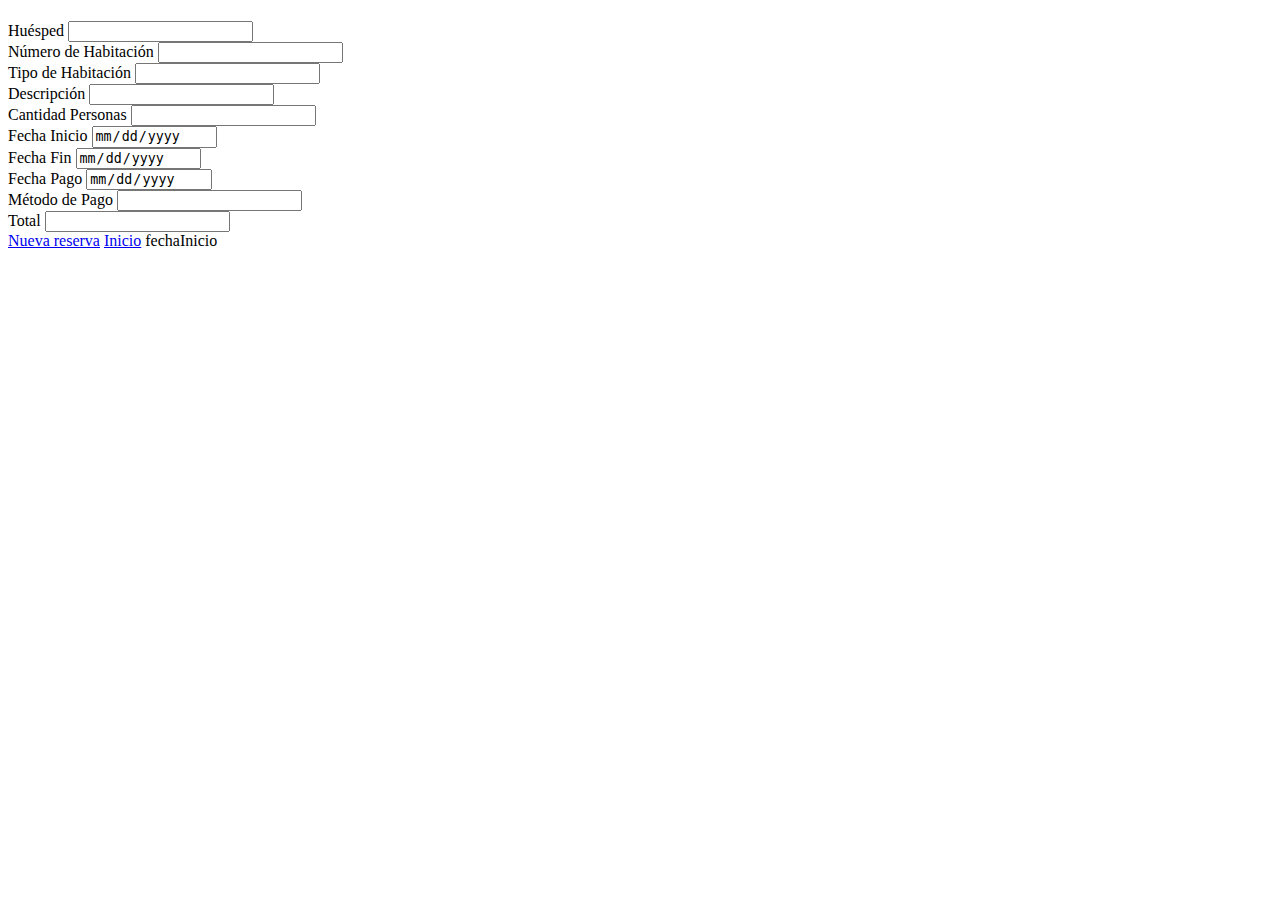
==== HotelAluraProyecto/src/main/resources/templates/factura.html @ 6bb7f455 "Facturación creada con éxito." ====
<!DOCTYPE html>
<html xmlns:th="http://www.thymeleaf.org" lang="es">
<head th:replace="~{headApp}">
</head>
<body>
	<div class="container">
		<div class="card">
			 <div class="card-body">
			    <h3 class="card-title text-center" th:text="'Factura #: ' + ${factura.idFactura}"></h3>
			    <h4 class="card-subtitle mb-2 text-body-secondary text-center" th:text="'Reserva creada con éxito # ' + ${factura.reservacion.idReservacion}"></h4>
			    <div class="row">
			    	<div class="col-6">
					    <div class="input-group mb-3">
						  	<label class="input-group-text" for="huesped">Huésped</label>
						  	<input id="huesped" type="text" class="form-control text-center" th:value="${factura.reservacion.huesped.nombre} +' '+ ${factura.reservacion.huesped.apellido}" readonly="readonly">
						</div>	
					     <div class="input-group mb-3">
						  	<label class="input-group-text" for="habitacion">Número de Habitación</label>
						  	<input id="habitacion" type="number" class="form-control text-center" th:value="${factura.reservacion.habitacion.numHabitacion}" readonly="readonly">
						</div>
						<div class="input-group mb-3">
						  	<label class="input-group-text" for="habitacionTipo">Tipo de Habitación</label>
						  	<input id="habitacionTipo" type="text" class="form-control text-center" th:value="${factura.reservacion.habitacion.tipoHabitacion.nombre}" readonly="readonly">
						</div>	
						<div class="input-group mb-3">
						  	<label class="input-group-text" for="descripcion">Descripción</label>
						  	<input id="descripcion" type="text" class="form-control text-center" th:value="${factura.reservacion.habitacion.tipoHabitacion.descripcion}" readonly="readonly">
						</div>
						<div class="input-group mb-3">
						  	<label class="input-group-text" for="personas">Cantidad Personas</label>
						  	<input id="personas" type="number" class="form-control text-center" th:value="${factura.reservacion.numPersonas}" readonly="readonly">
						</div>
					</div>
			    	<div class="col-6">
			    	 	<div class="input-group mb-3">
						  	<label class="input-group-text" for="fechaInicio">Fecha Inicio</label>
						  	<input id="fechaInicio" type="date" class="form-control text-center" th:value="${factura.reservacion.fechaInicio}" readonly="readonly">
						</div>
			    		<div class="input-group mb-3">
						  	<label class="input-group-text" for="fechaFin">Fecha Fin</label>
						  	<input id="fechaFin" type="date" class="form-control text-center" th:value="${factura.reservacion.fechaFin}" readonly="readonly">
						</div>	
						
					    <div class="input-group mb-3">
						  	<label class="input-group-text" for="fechaPago">Fecha Pago</label>
						  	<input id="fechaPago" name="fechaInicio" type="date" class="form-control text-center" th:value="${factura.fechaPago}" readonly="readonly">
						</div>	
						<div class="input-group mb-3">
						  	<label class="input-group-text" for="metodo">Método de Pago</label>
						  	<input id="metodo" type="text" class="form-control text-center" th:value="${factura.reservacion.metodoPago.nombreMetodoPago}" readonly="readonly">
						</div>  
						<div class="input-group mb-3">
						  	<label class="input-group-text" for="total">Total</label>
						  	<input id="total" type="number" class="form-control text-center" th:value="${factura.montoTotal}" readonly="readonly">
						</div>  
			    	</div>
			    </div>
			    <a href="#" class="card-link">Nueva reserva</a>
			    <a href="#" class="card-link">Inicio</a>
			    fechaInicio
			 </div>
		</div>
	</div>
</body>
</html>
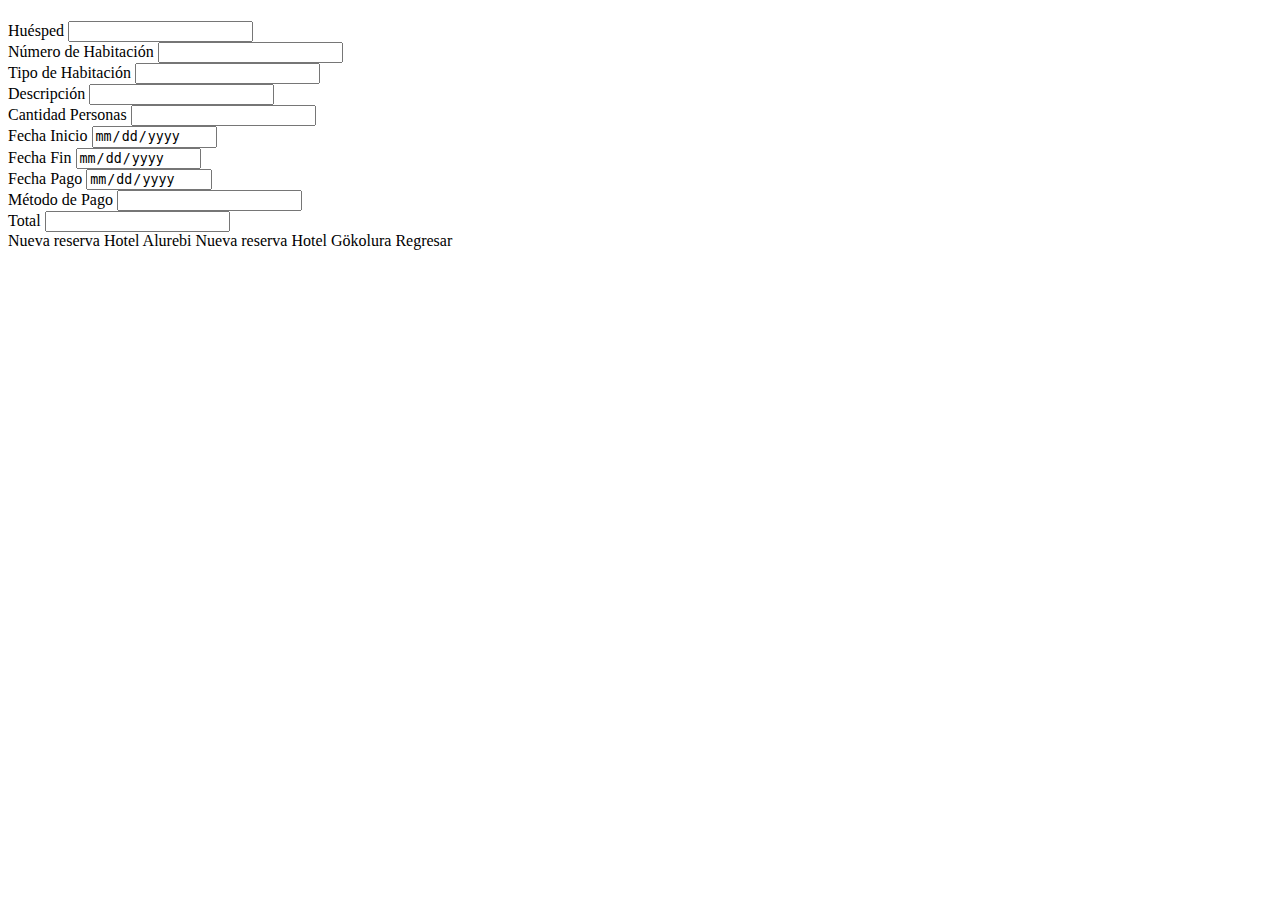
==== commit 2c823432: "Editar - eliminar Reservas funcional." ====
--- a/HotelAluraProyecto/src/main/resources/templates/factura.html
+++ b/HotelAluraProyecto/src/main/resources/templates/factura.html
@@ -3,7 +3,10 @@
 <head th:replace="~{headApp}">
 </head>
 <body>
-	<div class="container">
+	<header class="sticky-top">
+		<div th:replace="~{NavApp}"></div>
+	</header>	
+	<div class="container my-3 pt-5">
 		<div class="card">
 			 <div class="card-body">
 			    <h3 class="card-title text-center" th:text="'Factura #: ' + ${factura.idFactura}"></h3>
@@ -55,9 +58,9 @@
 						</div>  
 			    	</div>
 			    </div>
-			    <a href="#" class="card-link">Nueva reserva</a>
-			    <a href="#" class="card-link">Inicio</a>
-			    fechaInicio
+			    <a th:href="@{/reservas/alurebi}">Nueva reserva Hotel Alurebi</a>
+			    <a th:href="@{/reservas/gokolura}">Nueva reserva Hotel Gökolura</a>
+				<a th:href="@{/index}" class="btn btn-secondary w-25 my-3 rounded-4 p-3 my-3">Regresar</a>
 			 </div>
 		</div>
 	</div>
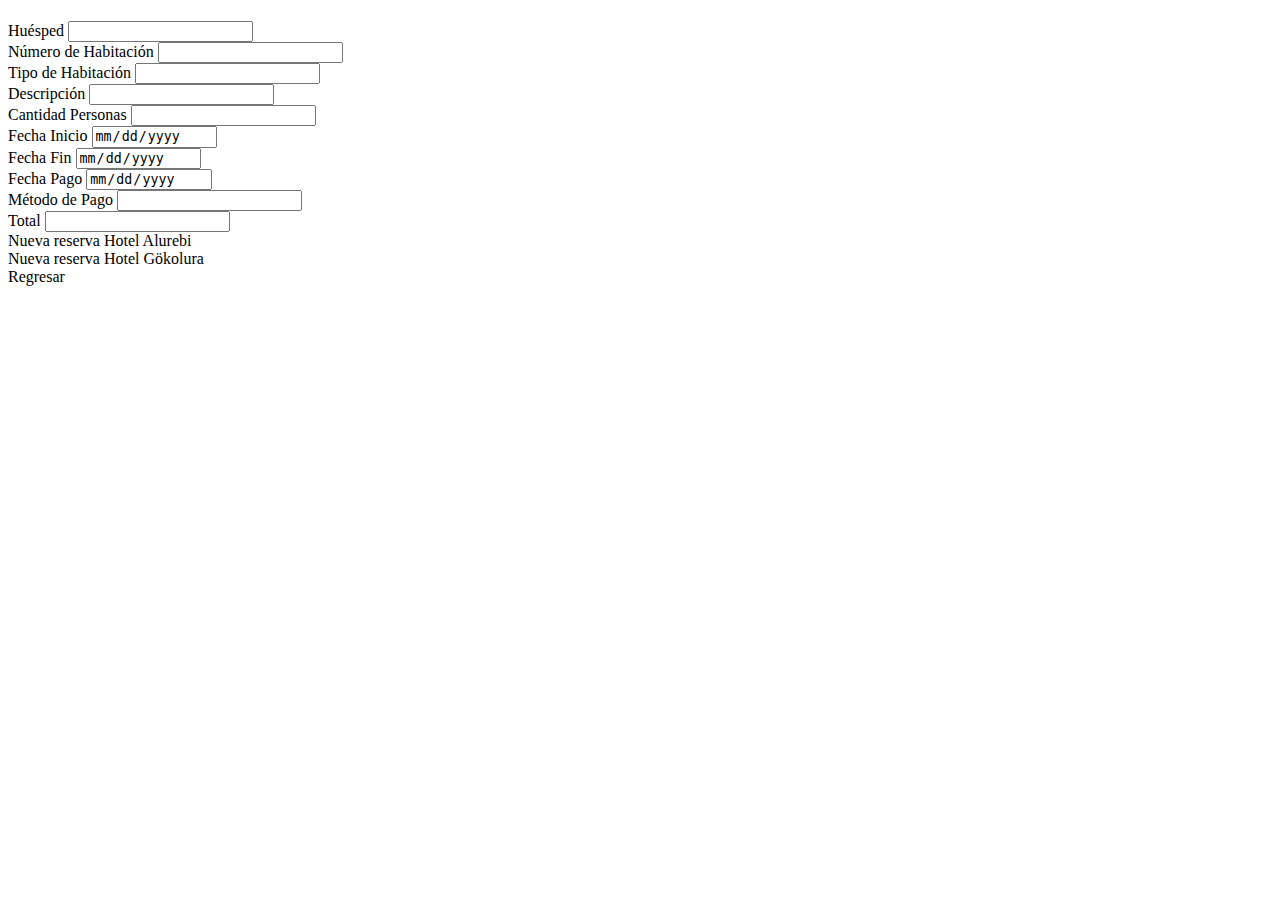
==== commit 2570578d: "Cambios en diseño." ====
--- a/HotelAluraProyecto/src/main/resources/templates/factura.html
+++ b/HotelAluraProyecto/src/main/resources/templates/factura.html
@@ -58,9 +58,17 @@
 						</div>  
 			    	</div>
 			    </div>
-			    <a th:href="@{/reservas/alurebi}">Nueva reserva Hotel Alurebi</a>
-			    <a th:href="@{/reservas/gokolura}">Nueva reserva Hotel Gökolura</a>
-				<a th:href="@{/index}" class="btn btn-secondary w-25 my-3 rounded-4 p-3 my-3">Regresar</a>
+			    <div class="row justify-content-center">
+			    		<div class="col-4">
+						    <a th:href="@{/reservas/alurebi}" class="btn btn-secondary w-100 my-3 rounded-4 p-3 my-3">Nueva reserva Hotel Alurebi</a>			    		
+			    		</div>
+			    		<div class="col-4">
+						    <a th:href="@{/reservas/gokolura}" class="btn btn-secondary w-100 my-3 rounded-4 p-3 my-3">Nueva reserva Hotel Gökolura</a>			    		
+			    		</div>
+			    		<div class="col-4">
+							<a th:href="@{/index}" class="btn btn-secondary w-100 my-3 rounded-4 p-3 my-3">Regresar</a>			    		
+			    		</div>
+			    	</div>
 			 </div>
 		</div>
 	</div>
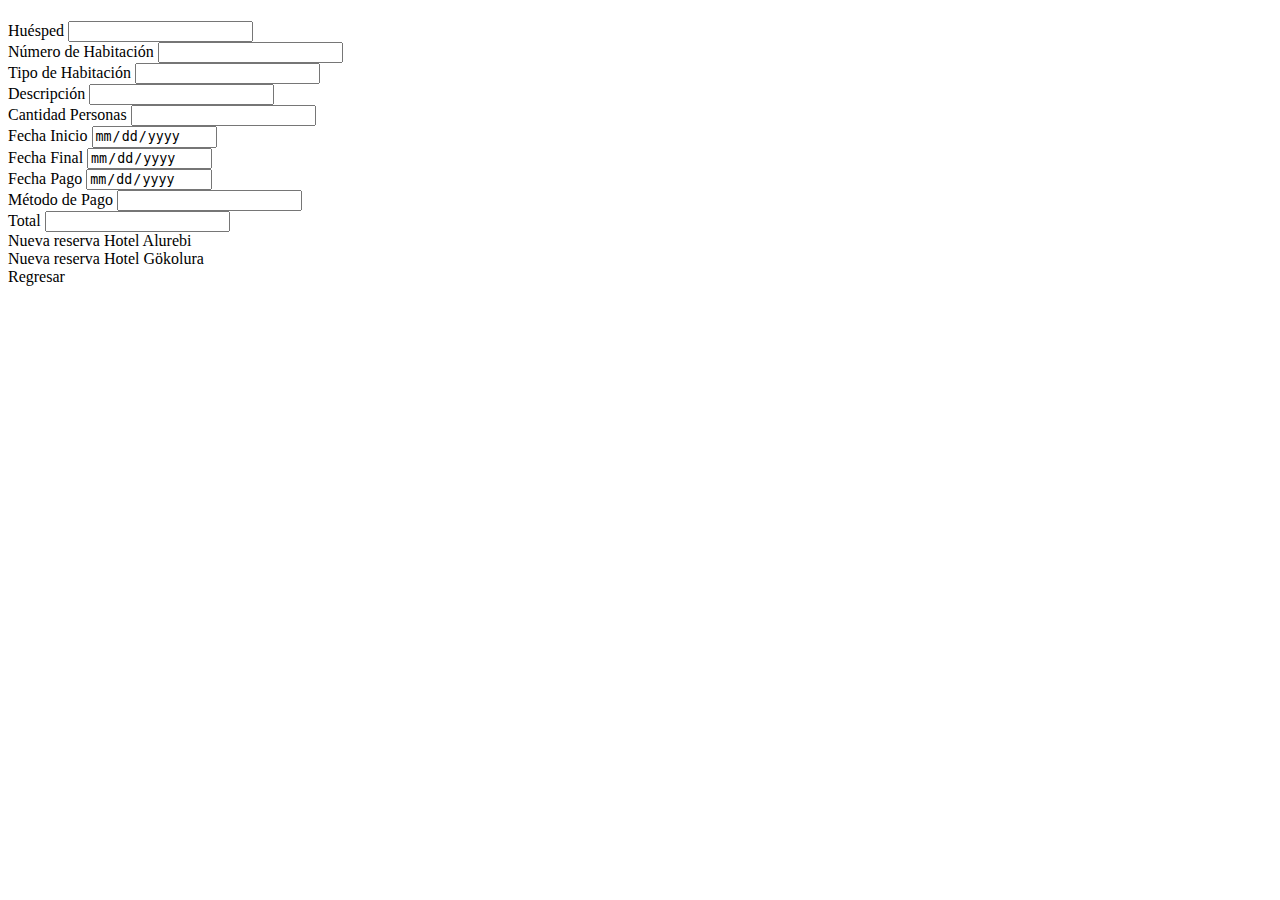
==== commit fdc38719: "Estilizado agregado. Funcional 100%." ====
--- a/HotelAluraProyecto/src/main/resources/templates/factura.html
+++ b/HotelAluraProyecto/src/main/resources/templates/factura.html
@@ -7,7 +7,7 @@
 		<div th:replace="~{NavApp}"></div>
 	</header>	
 	<div class="container my-3 pt-5">
-		<div class="card">
+		<div class="card border-0 shadow">
 			 <div class="card-body">
 			    <h3 class="card-title text-center" th:text="'Factura #: ' + ${factura.idFactura}"></h3>
 			    <h4 class="card-subtitle mb-2 text-body-secondary text-center" th:text="'Reserva creada con éxito # ' + ${factura.reservacion.idReservacion}"></h4>
@@ -40,7 +40,7 @@
 						  	<input id="fechaInicio" type="date" class="form-control text-center" th:value="${factura.reservacion.fechaInicio}" readonly="readonly">
 						</div>
 			    		<div class="input-group mb-3">
-						  	<label class="input-group-text" for="fechaFin">Fecha Fin</label>
+						  	<label class="input-group-text" for="fechaFin">Fecha Final</label>
 						  	<input id="fechaFin" type="date" class="form-control text-center" th:value="${factura.reservacion.fechaFin}" readonly="readonly">
 						</div>	
 						
@@ -60,10 +60,10 @@
 			    </div>
 			    <div class="row justify-content-center">
 			    		<div class="col-4">
-						    <a th:href="@{/reservas/alurebi}" class="btn btn-secondary w-100 my-3 rounded-4 p-3 my-3">Nueva reserva Hotel Alurebi</a>			    		
+						    <a th:href="@{/reservas/alurebi}" class="btn btnReservaAlurebi w-100 my-3 rounded-4 p-3 my-3  text-white">Nueva reserva Hotel Alurebi</a>			    		
 			    		</div>
 			    		<div class="col-4">
-						    <a th:href="@{/reservas/gokolura}" class="btn btn-secondary w-100 my-3 rounded-4 p-3 my-3">Nueva reserva Hotel Gökolura</a>			    		
+						    <a th:href="@{/reservas/gokolura}" class="btn btnReservaGokolura w-100 my-3 rounded-4 p-3 my-3  text-white">Nueva reserva Hotel Gökolura</a>			    		
 			    		</div>
 			    		<div class="col-4">
 							<a th:href="@{/index}" class="btn btn-secondary w-100 my-3 rounded-4 p-3 my-3">Regresar</a>			    		
